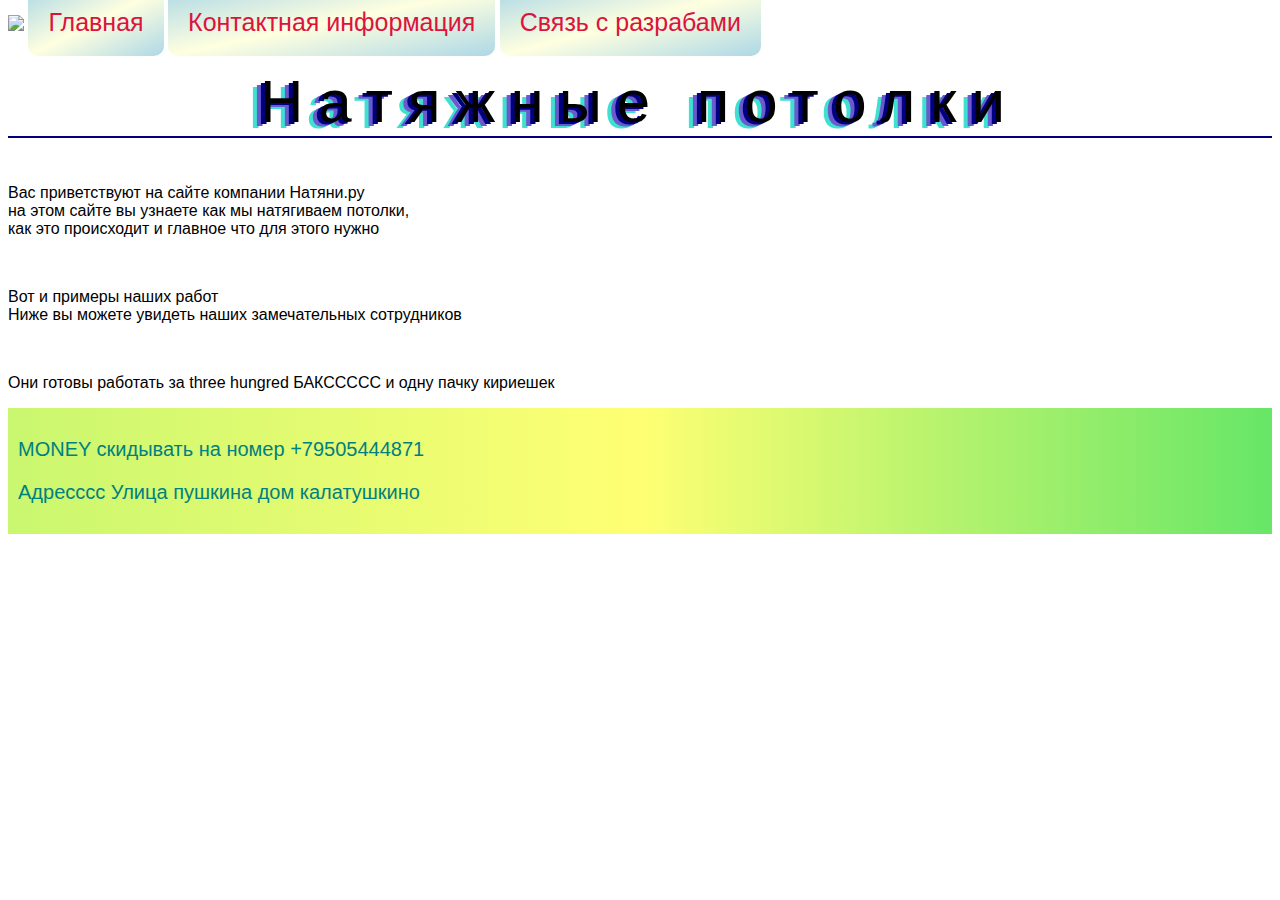
==== index.html @ 341943ef "Update index.html" ====
<html>
  <title>Натяни.ру</title>
   <link rel="stylesheet" href="style.css">
  <body>
    </body>
        <header>
          <img class="image-1" src="https://www.figma.com/file/RZ4puUhIKFm0kL5sy4DOUC/Untitled?type=design&mode=design&t=naAc6dR7dyqjKvel-1">
            <a  class="silka" href="index2.html">Главная</a>
            <a class="silka" href="">Контактная информация</a>
            <a class="silka" href="">Связь с разрабами</a>
        </header>
          <main>
              <h1>Натяжные потолки</h1>
                <img class="image-2" src="">
                  <p class="text-1">Вас приветствуют на сайте компании Натяни.ру<br>на этом сайте вы узнаете как мы натягиваем потолки,<br> как это происходит и главное что для этого нужно</p>
                  <img class="image-3" src="">
                  <img class="image-4" src="">  
                    <p class="text-2">Вот и примеры наших работ<br> Ниже вы можете увидеть наших замечательных сотрудников</p>
                  <img class="image-5" src="">
                  <img class="image-6" src="">
                  <img class="image-7" src="">
                    <p class="text-3">Они готовы работать за three hungred БАКССССС и одну пачку кириешек</p>
          </main>

              <footer>
                    <p class="text-4">MONEY скидывать на номер +79505444871</p>
                    <p  class="text-5">Адресссс Улица пушкина дом калатушкино</p>
              </footer>
</html>
---- style.css ----
body {
    font-family: sans-serif;
}

h1{
    text-align: center;
    font-size: 60px;
    font-weight: normal;
    border-bottom: 2px solid navy;
    margin: 30px auto;
    letter-spacing: 15px;
    text-shadow: -4px 2px navy,-8px 4px slateblue,-12px 6px turquoise;
}
  
  
  .silka{
    text-decoration: none;
    font-size: 25px;
    color: crimson;
    background-image: linear-gradient(to right bottom,lightblue,lightyellow,lightblue);
    padding: 20px;
    border-radius: 10px;
}

.silka:hover {
    border: 3px solid royalblue;
    box-shadow: 2px 2px 5px 0 slateblue;
    border-radius: 20px;
}

div:hover {
    box-shadow: 0px 5px 5px 5px navy;
}

.text4:hover{
    box-shadow: inset 0px -10px 15px 0 orange;
}

footer{
    background-image: linear-gradient(to right,#C9F76F,#FFFF73,#67E667 );
    color: teal;
    padding: 10px;
    font-size: 20px;    
}
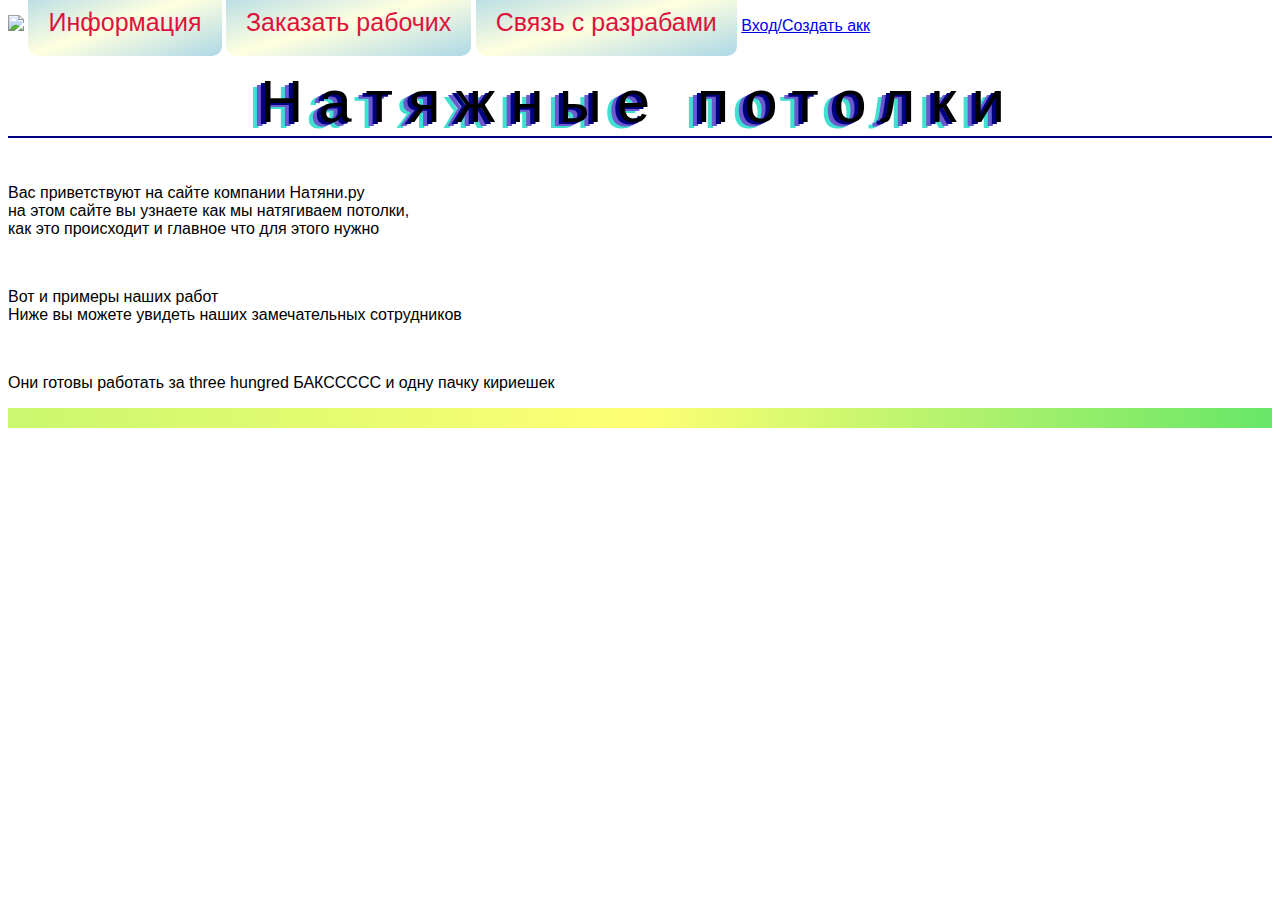
==== commit 2c9bc281: "Update index.html" ====
--- a/index.html
+++ b/index.html
@@ -5,9 +5,10 @@
     </body>
         <header>
           <img class="image-1" src="https://www.figma.com/file/RZ4puUhIKFm0kL5sy4DOUC/Untitled?type=design&mode=design&t=naAc6dR7dyqjKvel-1">
-            <a  class="silka" href="index2.html">Главная</a>
-            <a class="silka" href="">Контактная информация</a>
-            <a class="silka" href="">Связь с разрабами</a>
+            <a  class="silka" href="index2.html">Информация</a>
+            <a class="silka" href="index3.html">Заказать рабочих</a>
+            <a class="silka" href="index4.html">Связь с разрабами</a>
+            <a class="silka2" href="index5.html">Вход/Создать акк</a>
         </header>
           <main>
               <h1>Натяжные потолки</h1>
@@ -23,7 +24,7 @@
           </main>
 
               <footer>
-                    <p class="text-4">MONEY скидывать на номер +79505444871</p>
-                    <p  class="text-5">Адресссс Улица пушкина дом калатушкино</p>
+                    <img src class="text-4">
+                
               </footer>
 </html>
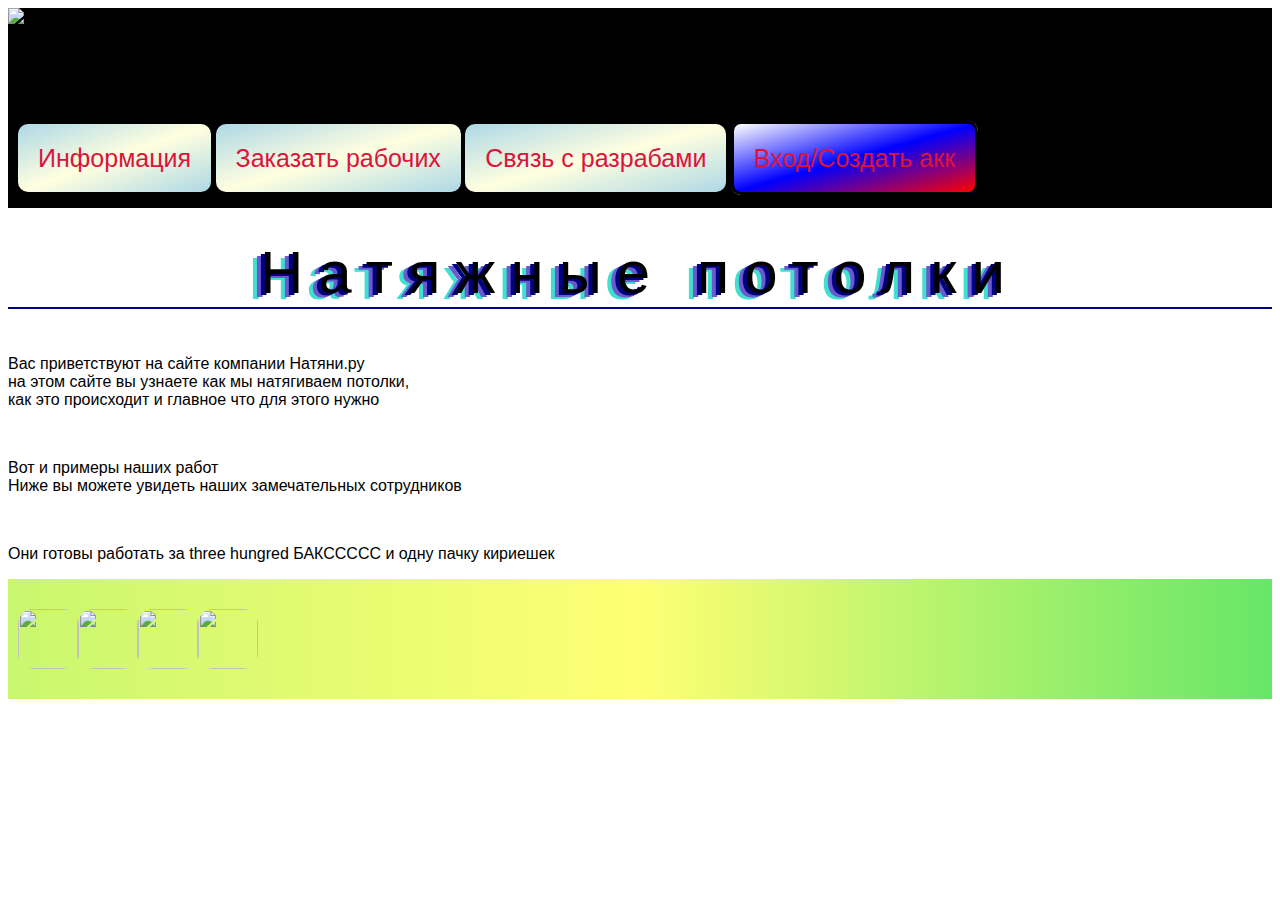
==== commit d2b4fd19: "Update index.html" ====
--- a/index.html
+++ b/index.html
@@ -5,10 +5,12 @@
     </body>
         <header>
           <img class="image-1" src="https://www.figma.com/file/RZ4puUhIKFm0kL5sy4DOUC/Untitled?type=design&mode=design&t=naAc6dR7dyqjKvel-1">
+          <nav> 
             <a  class="silka" href="index2.html">Информация</a>
             <a class="silka" href="index3.html">Заказать рабочих</a>
             <a class="silka" href="index4.html">Связь с разрабами</a>
             <a class="silka2" href="index5.html">Вход/Создать акк</a>
+          </nav>
         </header>
           <main>
               <h1>Натяжные потолки</h1>
@@ -24,7 +26,7 @@
           </main>
 
               <footer>
-                    <img src class="text-4">
+                    <p><img class="img"><img class="img2"><img class="img3"><img class="img4"></p>
                 
               </footer>
 </html>
--- a/style.css
+++ b/style.css
@@ -1,5 +1,15 @@
 body {
     font-family: sans-serif;
+}
+
+header{
+    background-color: black; 
+    height: 200px;
+}
+
+nav{
+    margin-top: 120px;
+    margin-left: 10px;
 }
 
 h1{
@@ -28,6 +38,24 @@
     border-radius: 20px;
 }
 
+.silka:visited {
+    color: watermelon;
+}
+
+.silka:focus {
+    color: grey;
+}
+
+.silka2 {
+    text-decoration: none;
+    font-size: 25px;
+    color: crimson;
+    background-image: linear-gradient(to right bottom,white,blue,red);
+    padding: 20px;
+    border-radius: 10px;
+    border: 3px solid black;
+}
+
 div:hover {
     box-shadow: 0px 5px 5px 5px navy;
 }
@@ -42,3 +70,31 @@
     padding: 10px;
     font-size: 20px;    
 }
+
+.img {
+    content: url("https://upload.wikimedia.org/wikipedia/commons/9/95/Instagram_logo_2022.svg");
+    width: 60px;
+    height: 30x;
+    border-radius: 15px;
+}
+
+.img2 {
+    content: url("https://pngicon.ru/file/uploads/telegram.png");
+    width: 60px;
+    height: 30x;
+    border-radius: 15px;
+}
+
+.img3 {
+    content: url("https://upload.wikimedia.org/wikipedia/commons/thumb/f/f3/VK_Compact_Logo_%282021-present%29.svg/1200px-VK_Compact_Logo_%282021-present%29.svg.png");
+    width: 60px;
+    height: 30x;
+    border-radius: 15px;
+}
+
+.img4 {
+    content: url("https://play-lh.googleusercontent.com/bYtqbOcTYOlgc6gqZ2rwb8lptHuwlNE75zYJu6Bn076-hTmvd96HH-6v7S0YUAAJXoJN=w240-h480-rw");
+    width: 60px;
+    height: 30x;
+    border-radius: 15px;
+}
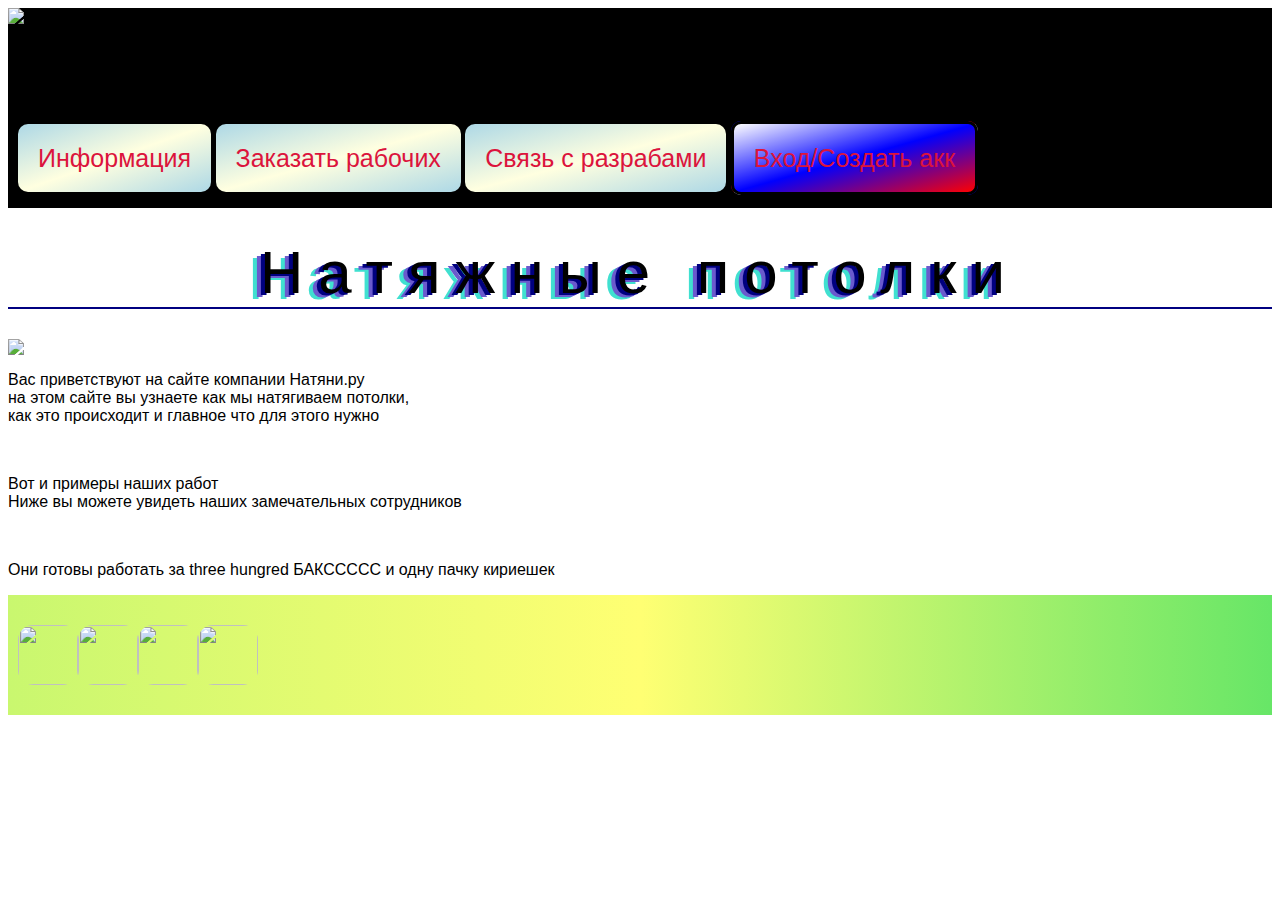
==== commit ac89e74d: "Update index.html" ====
--- a/index.html
+++ b/index.html
@@ -14,7 +14,7 @@
         </header>
           <main>
               <h1>Натяжные потолки</h1>
-                <img class="image-2" src="">
+                <img class="image-2" src="https://github.com/Pelmeshek187/modeling/blob/main/Pictures/0-02-0a-9d85175db7a47fcc6e28daab295886d1d6a1ff8d628f5121b5d3bc6b0e2928f2_79704b45.jpg?raw=true">
                   <p class="text-1">Вас приветствуют на сайте компании Натяни.ру<br>на этом сайте вы узнаете как мы натягиваем потолки,<br> как это происходит и главное что для этого нужно</p>
                   <img class="image-3" src="">
                   <img class="image-4" src="">  
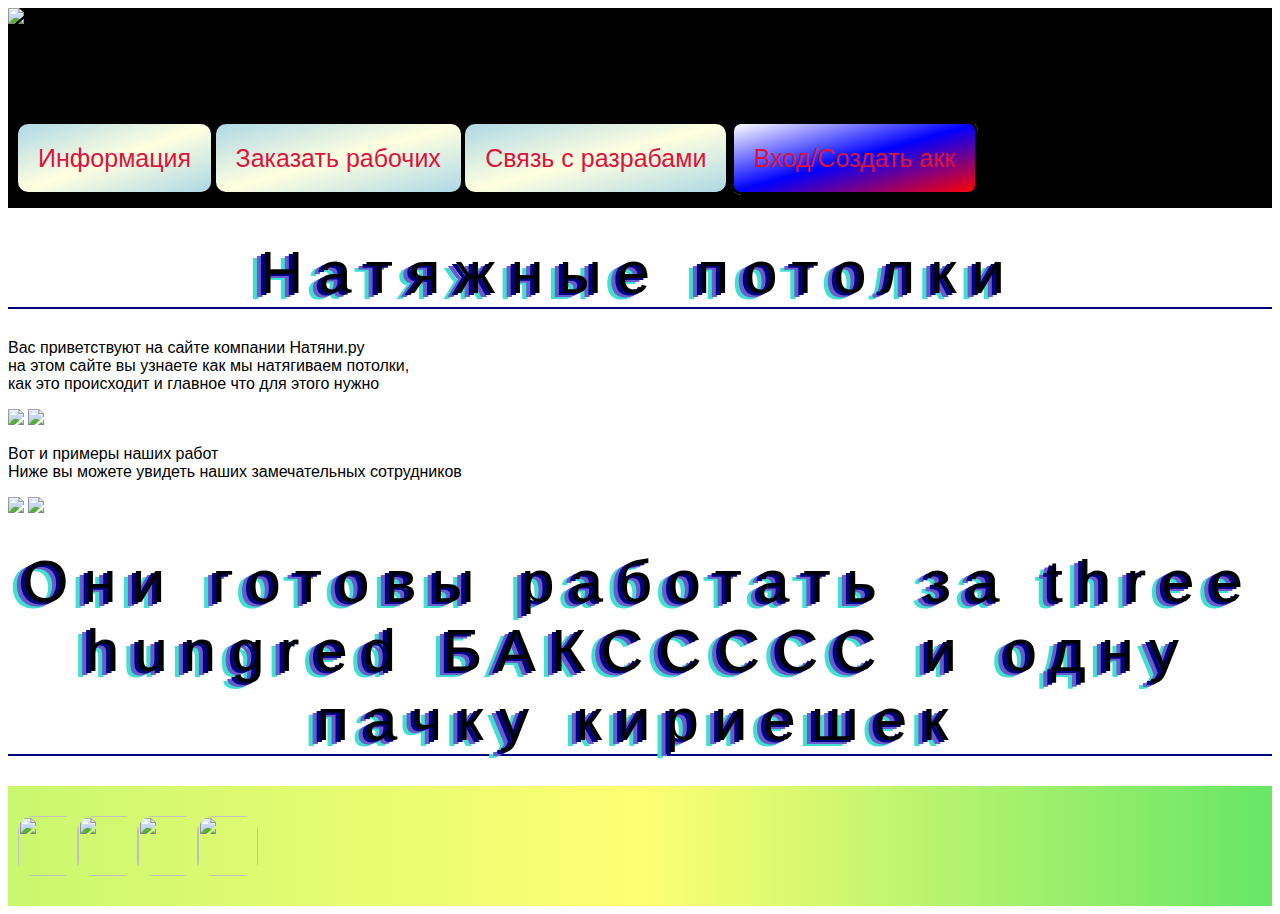
==== commit d445e56b: "Update index.html" ====
--- a/index.html
+++ b/index.html
@@ -4,7 +4,7 @@
   <body>
     </body>
         <header>
-          <img class="image-1" src="https://www.figma.com/file/RZ4puUhIKFm0kL5sy4DOUC/Untitled?type=design&mode=design&t=naAc6dR7dyqjKvel-1">
+          <img class="image-1" src="https://raw.githubusercontent.com/Pelmeshek187/modeling/ac89e74d710805df0f55960239a9fb247b768933/Pictures/Group%201%20(1).svg">
           <nav> 
             <a  class="silka" href="index2.html">Информация</a>
             <a class="silka" href="index3.html">Заказать рабочих</a>
@@ -14,15 +14,13 @@
         </header>
           <main>
               <h1>Натяжные потолки</h1>
-                <img class="image-2" src="https://github.com/Pelmeshek187/modeling/blob/main/Pictures/0-02-0a-9d85175db7a47fcc6e28daab295886d1d6a1ff8d628f5121b5d3bc6b0e2928f2_79704b45.jpg?raw=true">
                   <p class="text-1">Вас приветствуют на сайте компании Натяни.ру<br>на этом сайте вы узнаете как мы натягиваем потолки,<br> как это происходит и главное что для этого нужно</p>
-                  <img class="image-3" src="">
-                  <img class="image-4" src="">  
+                  <img class="image-3" src="https://github.com/Pelmeshek187/modeling/blob/main/Pictures/0-02-0a-9d85175db7a47fcc6e28daab295886d1d6a1ff8d628f5121b5d3bc6b0e2928f2_79704b45.jpg?raw=true">
+                  <img class="image-4" src="https://github.com/Pelmeshek187/modeling/blob/main/Pictures/kakov-srok-sluzhby-natyaz.jpg?raw=true">  
                     <p class="text-2">Вот и примеры наших работ<br> Ниже вы можете увидеть наших замечательных сотрудников</p>
-                  <img class="image-5" src="">
-                  <img class="image-6" src="">
-                  <img class="image-7" src="">
-                    <p class="text-3">Они готовы работать за three hungred БАКССССС и одну пачку кириешек</p>
+                  <img class="image-5" src="https://raw.githubusercontent.com/Pelmeshek187/modeling/main/Pictures/ca90e1b9edfa3333c1270577a52c7906.webp">
+                  <img class="image-6" src="https://raw.githubusercontent.com/Pelmeshek187/modeling/main/Pictures/41204c62056ecc4796f763d6f9016a714fb59abb.webp">
+                    <h1 class="text-3">Они готовы работать за three hungred БАКССССС и одну пачку кириешек</h1>
           </main>
 
               <footer>
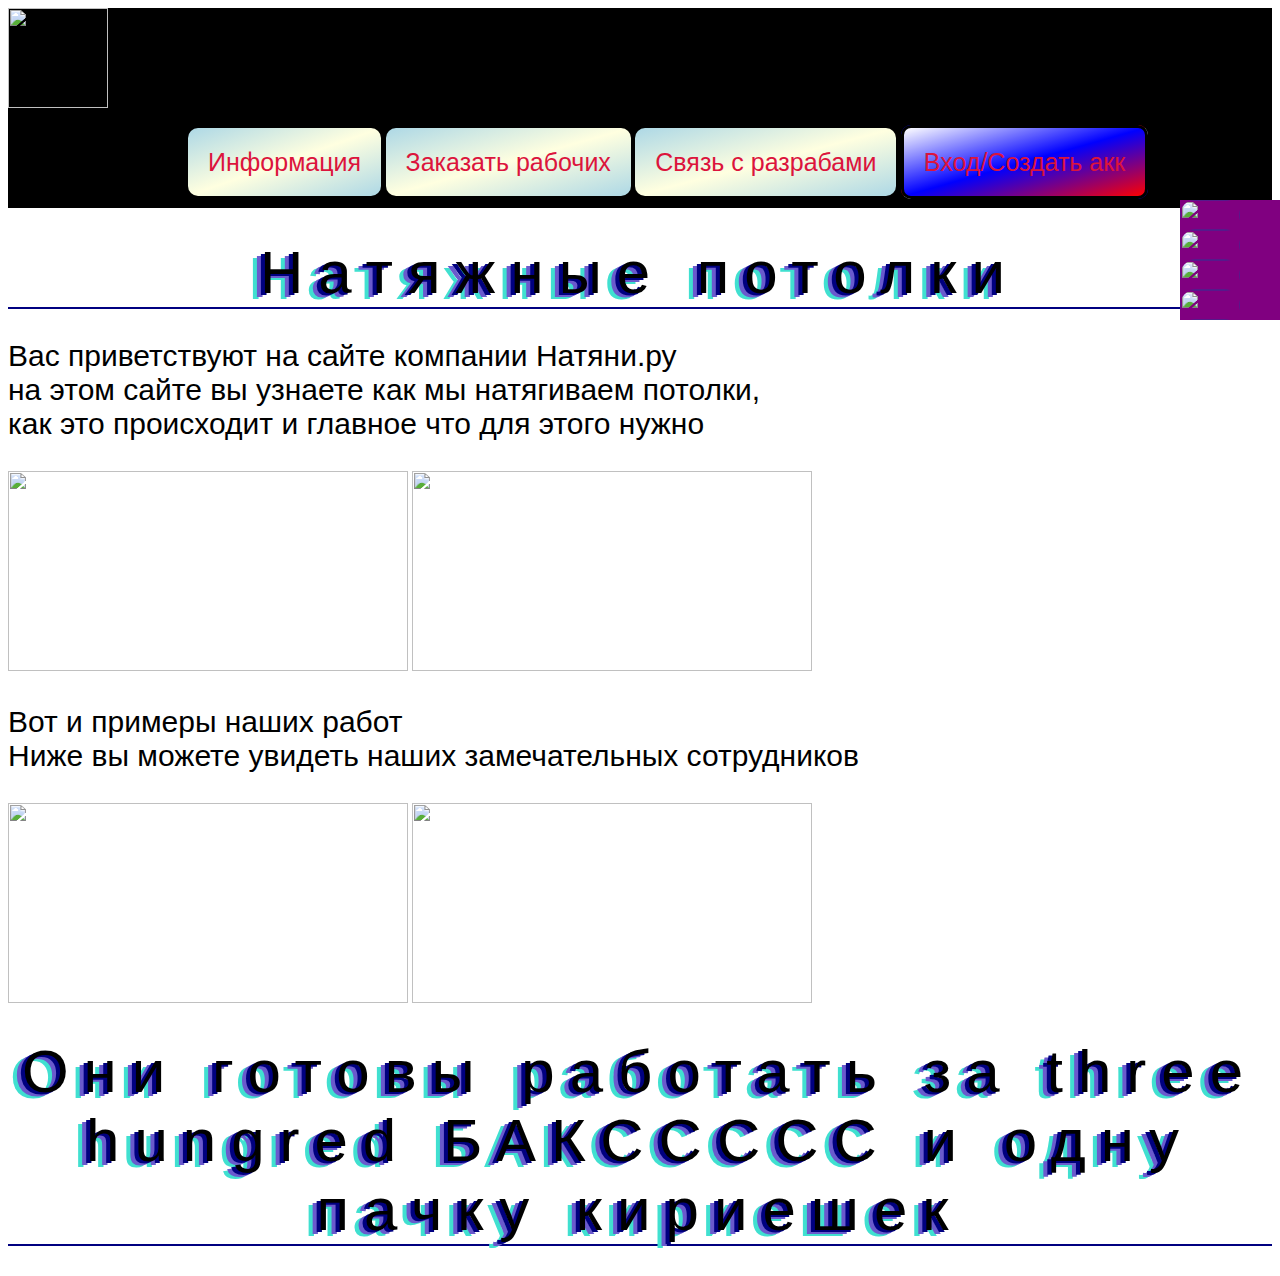
==== commit 7cfdc35a: "Update index.html" ====
--- a/index.html
+++ b/index.html
@@ -23,8 +23,12 @@
                     <h1 class="text-3">Они готовы работать за three hungred БАКССССС и одну пачку кириешек</h1>
           </main>
 
-              <footer>
-                    <p><img class="img"><img class="img2"><img class="img3"><img class="img4"></p>
-                
-              </footer>
+              <div class="sect">
+                   
+            <a class="social" href=""><img class="img" width="30px" height="30px"></a>
+            <a class="social" href=""><img class="img2" width="30px" height="30px"></a>
+            <a class="social" href=""><img class="img3" height="30px"></a>
+            <a class="social" href=""><img class="img3" width="30px" height="30px"></a>    
+            </div>
+              </div>
 </html>
--- a/style.css
+++ b/style.css
@@ -1,6 +1,17 @@
 body {
     font-family: sans-serif;
 }
+
+.image-1{
+    width: 100px;
+    height: 100px;
+}
+
+.social {
+    display: block;
+    width: 30px;
+}
+
 
 header{
     background-color: black; 
@@ -8,8 +19,16 @@
 }
 
 nav{
-    margin-top: 120px;
-    margin-left: 10px;
+    margin-top: 40px;
+    margin-left: 180px;
+}
+
+.text-1{
+    font-size: 30px;
+}
+
+.text-2{
+    font-size: 30px;
 }
 
 h1{
@@ -20,6 +39,26 @@
     margin: 30px auto;
     letter-spacing: 15px;
     text-shadow: -4px 2px navy,-8px 4px slateblue,-12px 6px turquoise;
+}
+
+.image-3{
+    width: 400px;
+    height: 200px;
+}
+
+.image-4{
+    width: 400px;
+    height: 200px;
+}
+
+.image-5{
+    width: 400px;
+    height: 200px;
+}
+
+.image-6{
+    width: 400px;
+    height: 200px;
 }
   
   
@@ -64,11 +103,12 @@
     box-shadow: inset 0px -10px 15px 0 orange;
 }
 
-footer{
-    background-image: linear-gradient(to right,#C9F76F,#FFFF73,#67E667 );
-    color: teal;
-    padding: 10px;
-    font-size: 20px;    
+.sect {
+    position: fixed;
+    background-color: purple;
+    width: 100px;
+    top: 200px;
+    right: 0px;
 }
 
 .img {
